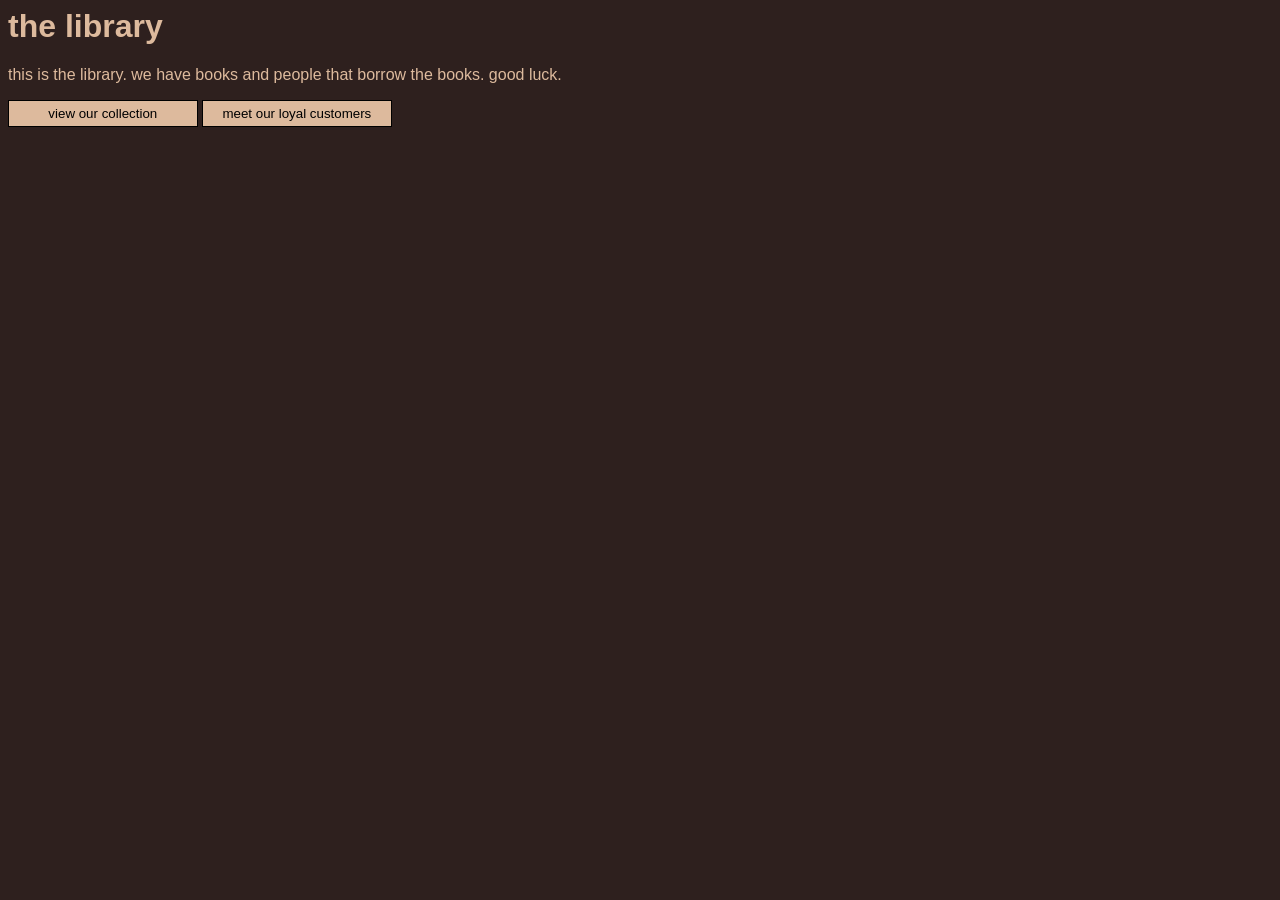
==== Library/bibhome.html @ 3b990cfb "first commit" ====
<html lang="en">
<head>
    <meta charset="UTF-8">
    <meta name="viewport" content="width=device-width, initial-scale=1.0">
    <title>famous library</title>
    <link rel="stylesheet" href="library.css">
</head>
<body>
    <h1>the library</h1>

    <p>this is the library. we have books and people that borrow the books. good luck.</p>
    <button onclick="window.location.href='collection.html'">view our collection</button>
    <button onclick="window.location.href='customers.html'">meet our loyal customers</button>


    
    <script src="library.js"></script>
</body>
</html>
---- Library/library.css ----
body{
    font-family:'Gill Sans', 'Gill Sans MT', Calibri, 'Trebuchet MS', sans-serif; 
    background-color:var(--background-color);
    color:var(--main-color)
}
* {box-sizing: border-box;}
:root{
    --main-color:rgb(221, 186, 157);
    --background-color:rgb(46, 32, 30);
    --red: rgb(202, 70, 55);

    --container-distance: 200px;
}

button{
    width:15%; padding:5px; background-color:var(--main-color); border: 1px solid black;
    transition:cubic-bezier(1, 0, 0, 1) 0.3s;
}
button:hover{background-color:var(--background-color); color:var(--main-color);}


#customerContainer, #booksContainer{
    display:flex; flex-direction:column; border: 1.5px solid black; 
}
.customerCard, .bookCard{
    background-color: var(--main-color); color:var(--background-color); display:grid; 
    grid-template-columns: var(--container-distance) var(--container-distance) var(--container-distance);
} .customerCard{grid-template-columns: var(--container-distance) var(--container-distance) var(--container-distance) var(--container-distance);}
.customerName, .bookTitle{
    font-weight:bolder;
}

.bookAuthor{
    justify-self:end; font-style:italic; 
}   
.bookYear{
    justify-self:end; 
}

.editButton, .interactButton, .deleteButton{
    width: 40%; height:60%; max-height:30px; align-self:center;
} .deleteButton{color: var(--red);} 
.deleteButton:hover{background-color:var(--red); color:var(--background-color);}
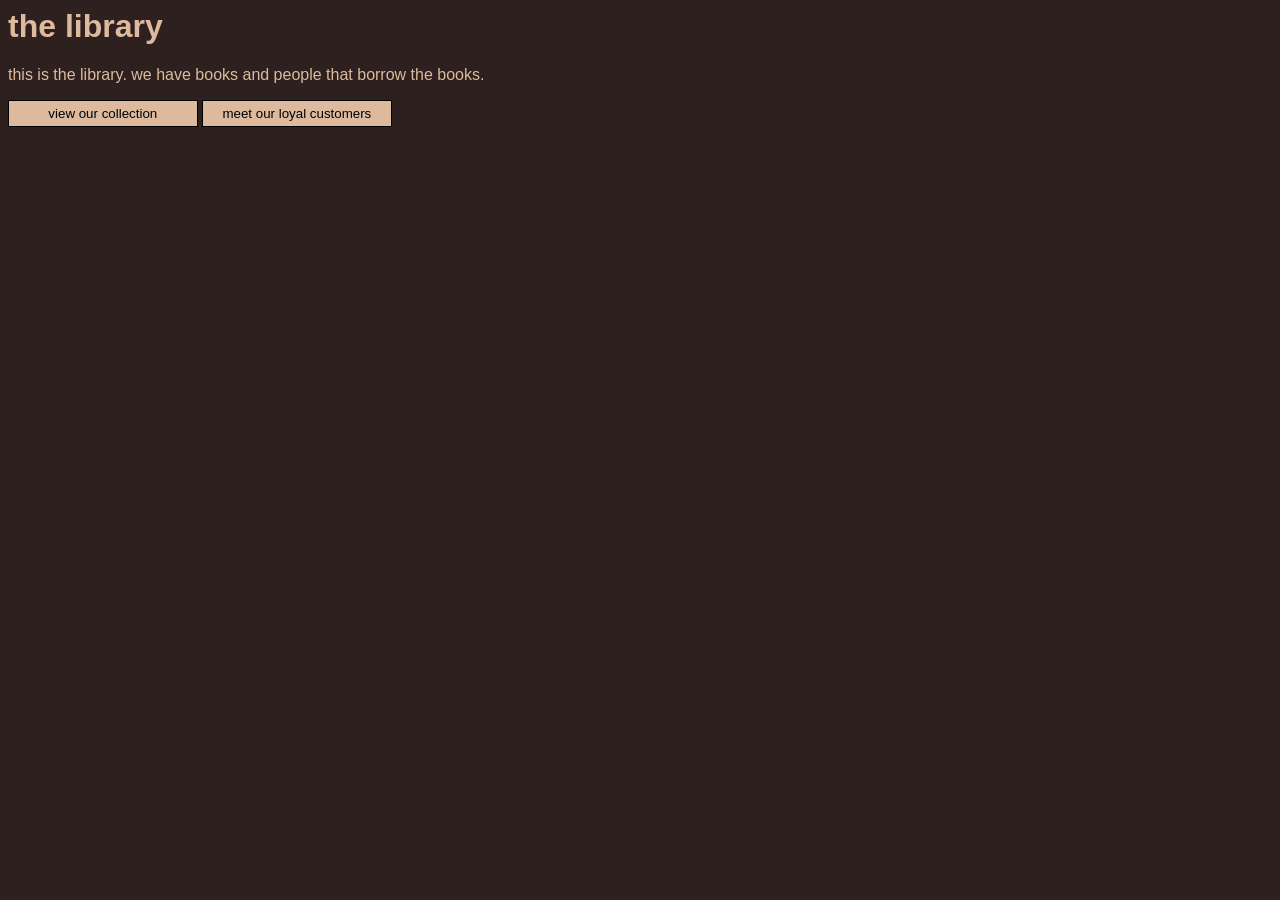
==== commit 24c7aa16: "updated library with localstorage" ====
--- a/Library/bibhome.html
+++ b/Library/bibhome.html
@@ -9,12 +9,10 @@
 <body>
     <h1>the library</h1>
 
-    <p>this is the library. we have books and people that borrow the books. good luck.</p>
+    <p>this is the library. we have books and people that borrow the books.</p>
     <button onclick="window.location.href='collection.html'">view our collection</button>
     <button onclick="window.location.href='customers.html'">meet our loyal customers</button>
 
-
-    
     <script src="library.js"></script>
 </body>
 </html>
--- a/Library/library.css
+++ b/Library/library.css
@@ -8,8 +8,9 @@
     --main-color:rgb(221, 186, 157);
     --background-color:rgb(46, 32, 30);
     --red: rgb(202, 70, 55);
+    --green: rgb(67, 121, 61);
 
-    --container-distance: 200px;
+    --gap-distance: 200px;
 }
 
 button{
@@ -18,17 +19,25 @@
 }
 button:hover{background-color:var(--background-color); color:var(--main-color);}
 
-
 #customerContainer, #booksContainer{
     display:flex; flex-direction:column; border: 1.5px solid black; 
 }
 .customerCard, .bookCard{
     background-color: var(--main-color); color:var(--background-color); display:grid; 
-    grid-template-columns: var(--container-distance) var(--container-distance) var(--container-distance);
-} .customerCard{grid-template-columns: var(--container-distance) var(--container-distance) var(--container-distance) var(--container-distance);}
+    grid-template-columns: var(--gap-distance) var(--gap-distance) var(--gap-distance);
+} .customerCard{grid-template-columns: var(--gap-distance) var(--gap-distance) var(--gap-distance) var(--gap-distance);}
 .customerName, .bookTitle{
-    font-weight:bolder;
+    font-weight:bolder; margin-left: 10px;
 }
+
+.addButton{
+    width: 20%; align-self: center; margin-bottom: 10px;
+} .addButton:hover{background-color:var(--green);}
+
+.editButton, .interactButton, .deleteButton{
+    width: 40%; height:60%; max-height:30px; align-self:center;
+} .deleteButton{color: var(--red);} 
+.deleteButton:hover{background-color:var(--red); color:var(--background-color);}
 
 .bookAuthor{
     justify-self:end; font-style:italic; 
@@ -37,7 +46,3 @@
     justify-self:end; 
 }
 
-.editButton, .interactButton, .deleteButton{
-    width: 40%; height:60%; max-height:30px; align-self:center;
-} .deleteButton{color: var(--red);} 
-.deleteButton:hover{background-color:var(--red); color:var(--background-color);}
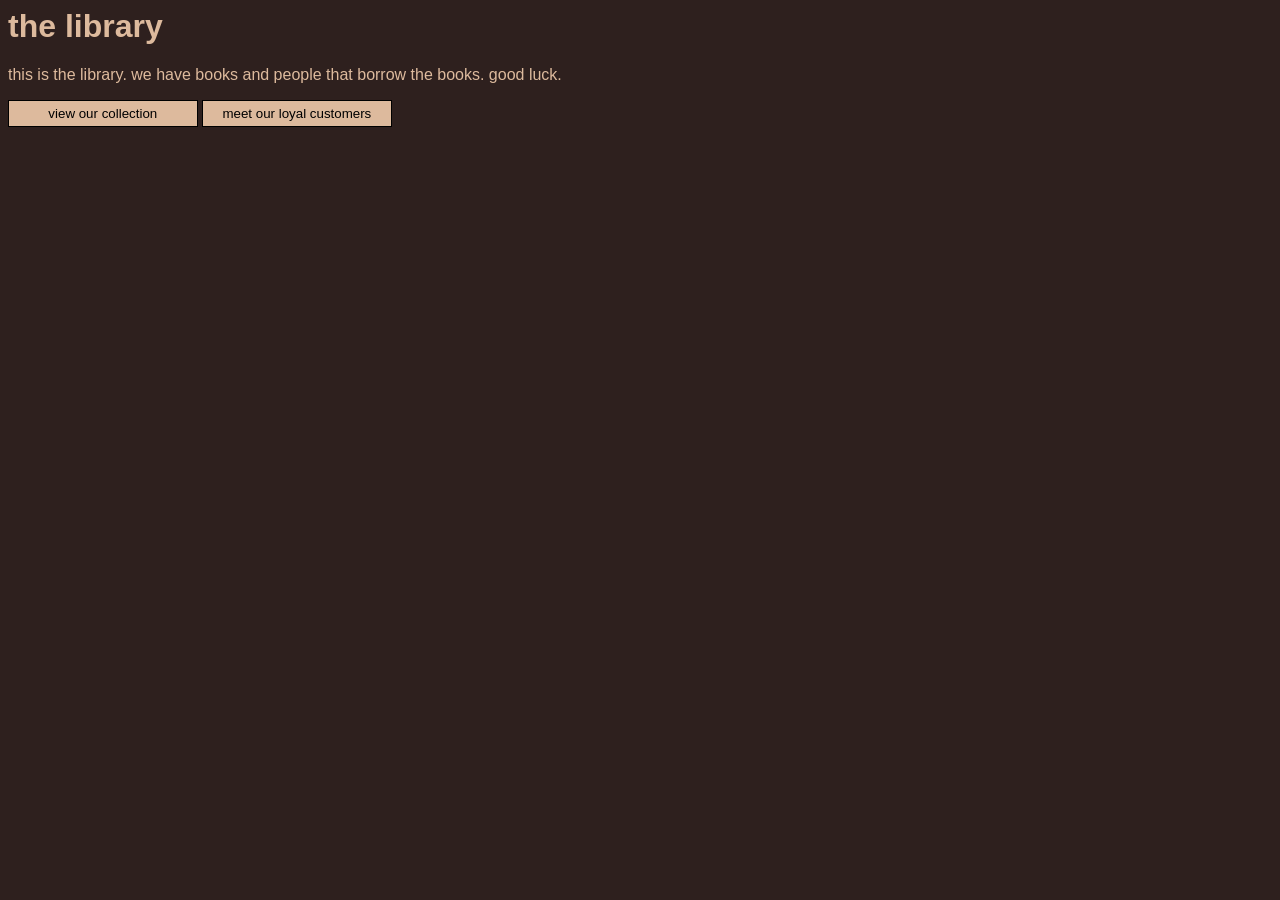
==== commit 4883e680: "updated everything" ====
--- a/Library/bibhome.html
+++ b/Library/bibhome.html
@@ -9,7 +9,7 @@
 <body>
     <h1>the library</h1>
 
-    <p>this is the library. we have books and people that borrow the books.</p>
+    <p>this is the library. we have books and people that borrow the books. good luck.</p>
     <button onclick="window.location.href='collection.html'">view our collection</button>
     <button onclick="window.location.href='customers.html'">meet our loyal customers</button>
 
--- a/Library/library.css
+++ b/Library/library.css
@@ -10,7 +10,7 @@
     --red: rgb(202, 70, 55);
     --green: rgb(67, 121, 61);
 
-    --gap-distance: 200px;
+    --gap-distance: 20%;
 }
 
 button{
@@ -25,16 +25,18 @@
 .customerCard, .bookCard{
     background-color: var(--main-color); color:var(--background-color); display:grid; 
     grid-template-columns: var(--gap-distance) var(--gap-distance) var(--gap-distance);
-} .customerCard{grid-template-columns: var(--gap-distance) var(--gap-distance) var(--gap-distance) var(--gap-distance);}
+    width:100%;
+} 
+.customerCard{grid-template-columns: var(--gap-distance) var(--gap-distance) var(--gap-distance) var(--gap-distance) var(--gap-distance);}
 .customerName, .bookTitle{
     font-weight:bolder; margin-left: 10px;
 }
 
 .addButton{
-    width: 20%; align-self: center; margin-bottom: 10px;
+    width: 15%; align-self: center; margin-bottom: 10px;
 } .addButton:hover{background-color:var(--green);}
 
-.editButton, .interactButton, .deleteButton{
+.editButton, .borrowButton, .returnButton, .deleteButton{
     width: 40%; height:60%; max-height:30px; align-self:center;
 } .deleteButton{color: var(--red);} 
 .deleteButton:hover{background-color:var(--red); color:var(--background-color);}
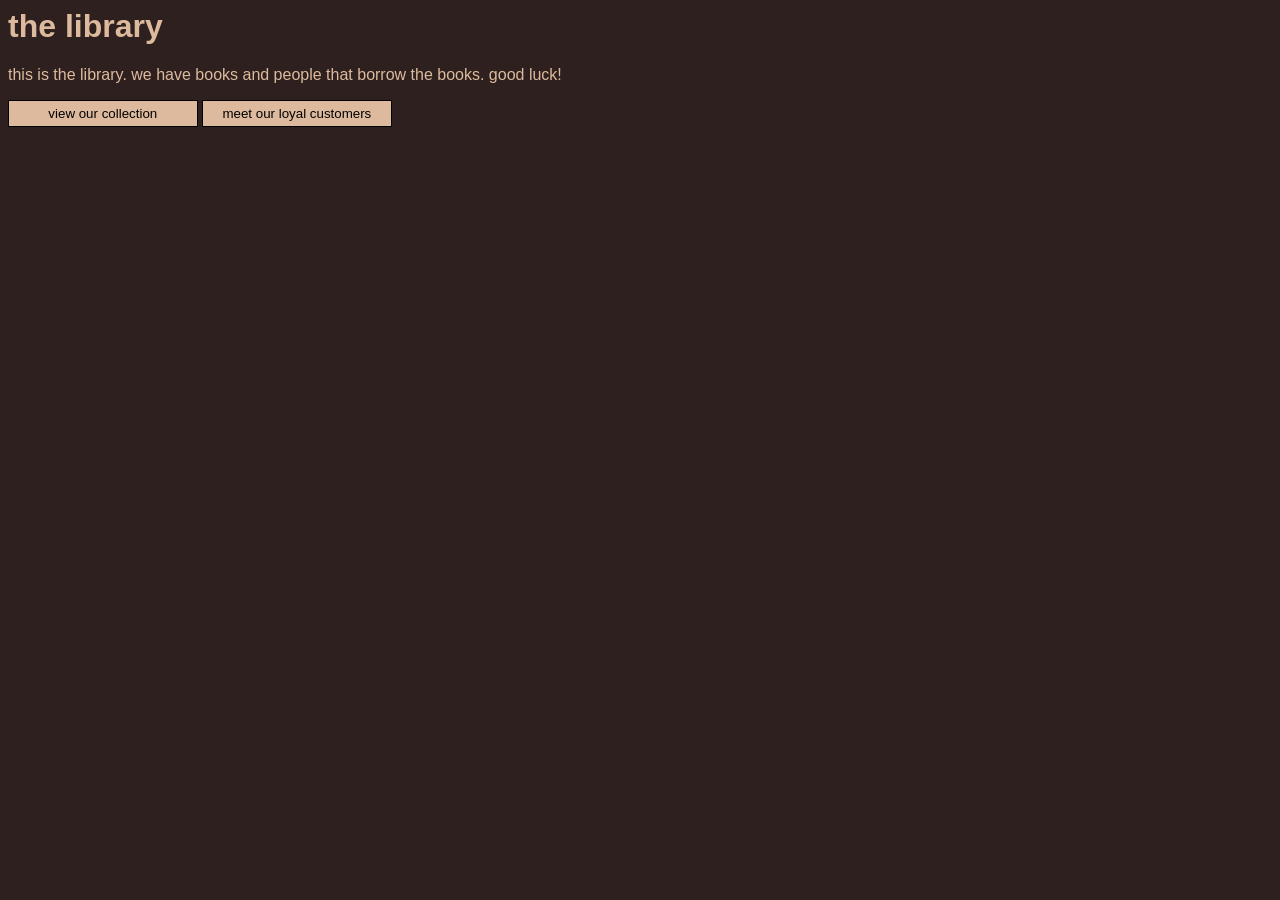
==== commit 0c16a8e3: "updated 7/5 - 26" ====
--- a/Library/bibhome.html
+++ b/Library/bibhome.html
@@ -9,7 +9,7 @@
 <body>
     <h1>the library</h1>
 
-    <p>this is the library. we have books and people that borrow the books. good luck.</p>
+    <p>this is the library. we have books and people that borrow the books. good luck!</p>
     <button onclick="window.location.href='collection.html'">view our collection</button>
     <button onclick="window.location.href='customers.html'">meet our loyal customers</button>
 
--- a/Library/library.css
+++ b/Library/library.css
@@ -13,38 +13,47 @@
     --gap-distance: 20%;
 }
 
-button{
+/* not for the customer buttons */
+button{ 
     width:15%; padding:5px; background-color:var(--main-color); border: 1px solid black;
     transition:cubic-bezier(1, 0, 0, 1) 0.3s;
 }
 button:hover{background-color:var(--background-color); color:var(--main-color);}
-
-#customerContainer, #booksContainer{
-    display:flex; flex-direction:column; border: 1.5px solid black; 
-}
-.customerCard, .bookCard{
-    background-color: var(--main-color); color:var(--background-color); display:grid; 
-    grid-template-columns: var(--gap-distance) var(--gap-distance) var(--gap-distance);
-    width:100%;
-} 
-.customerCard{grid-template-columns: var(--gap-distance) var(--gap-distance) var(--gap-distance) var(--gap-distance) var(--gap-distance);}
-.customerName, .bookTitle{
-    font-weight:bolder; margin-left: 10px;
-}
-
 .addButton{
     width: 15%; align-self: center; margin-bottom: 10px;
 } .addButton:hover{background-color:var(--green);}
 
-.editButton, .borrowButton, .returnButton, .deleteButton{
-    width: 40%; height:60%; max-height:30px; align-self:center;
-} .deleteButton{color: var(--red);} 
+/* containers and cards */
+#customerContainer, #booksContainer, #containerTop{
+    display:flex; flex-direction:column; border: 1.5px solid black; 
+}
+.customerCard, .bookCard{
+    background-color: var(--main-color); color:var(--background-color); 
+    display:grid; 
+    grid-template-columns: repeat(5, 1fr);
+    width:100%; align-items: center;
+    padding: 5px 0 5px 0;
+} 
+.customerCard{grid-template-columns: repeat(6, 1fr);}
+
+/* text styles */
+.customerName, .bookTitle{
+    font-weight:bolder; margin-left: 10px;
+}
+.bookAuthor, .bookYear, .isAvailableTitle{
+    justify-self:end; 
+}
+.bookAuthor{font-style:italic;}   
+
+.availableYes{color:var(--green);} 
+.availableNo{color:var(--red);}
+
+/* customer buttons*/
+.viewButton, .editButton, .borrowButton, .returnButton, .deleteButton{
+    width: 50%; height:70%; align-self:center;
+} 
+.deleteButton{color: var(--red);} 
 .deleteButton:hover{background-color:var(--red); color:var(--background-color);}
 
-.bookAuthor{
-    justify-self:end; font-style:italic; 
-}   
-.bookYear{
-    justify-self:end; 
-}
 
+
